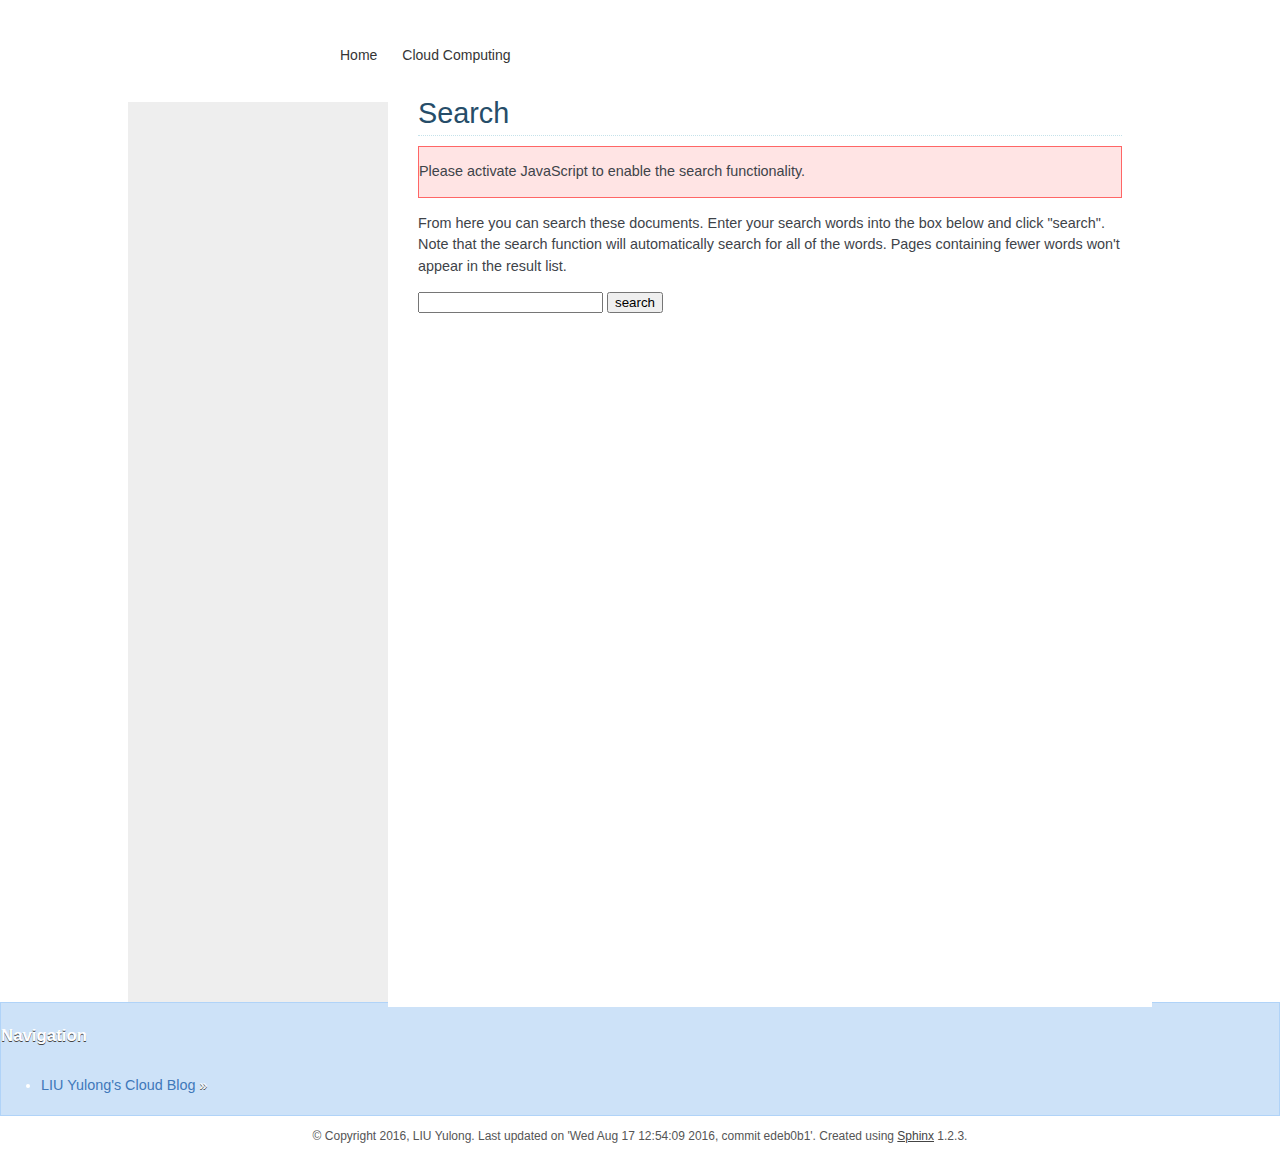
==== doc/html/search.html @ 552b7003 "Updates" ====
<!DOCTYPE html PUBLIC "-//W3C//DTD XHTML 1.0 Transitional//EN"
  "http://www.w3.org/TR/xhtml1/DTD/xhtml1-transitional.dtd">


<html xmlns="http://www.w3.org/1999/xhtml">
  <head>
    <meta http-equiv="Content-Type" content="text/html; charset=utf-8" />
    
    <title>Search &mdash; LIU Yulong&#39;s Cloud Blog</title>
    
    <link rel="stylesheet" href="static/nature.css" type="text/css" />
    <link rel="stylesheet" href="static/pygments.css" type="text/css" />
    <link rel="stylesheet" href="static/tweaks.css" type="text/css" />
    
    <script type="text/javascript">
      var DOCUMENTATION_OPTIONS = {
        URL_ROOT:    './',
        VERSION:     '0.0.1.dev5',
        COLLAPSE_INDEX: false,
        FILE_SUFFIX: '.html',
        HAS_SOURCE:  true
      };
    </script>
    <script type="text/javascript" src="static/jquery.js"></script>
    <script type="text/javascript" src="static/underscore.js"></script>
    <script type="text/javascript" src="static/doctools.js"></script>
    <script type="text/javascript" src="static/searchtools.js"></script>
    <link rel="top" title="LIU Yulong&#39;s Cloud Blog" href="index.html" />
  <script type="text/javascript">
    jQuery(function() { Search.loadIndex("searchindex.js"); });
  </script>
  
  <script type="text/javascript" id="searchindexloader"></script>
   

  </head>
  <body>
  <div id="header">
    <h1 id="logo"><a href="https://gotostack.github.io/">Cloud Computing</a></h1>
    <ul id="navigation">
      
      <li><a href="https://gotostack.github.io/" title="Home page" class="link">Home</a></li>
      <li><a href="https://gotostack.github.io/doc/html/" title="Cloud Computing">Cloud Computing</a></li>
      
    </ul>
  </div>
  

    <div class="document">
      <div class="documentwrapper">
        <div class="bodywrapper">
          <div class="body">
            
  <h1 id="search-documentation">Search</h1>
  <div id="fallback" class="admonition warning">
  <script type="text/javascript">$('#fallback').hide();</script>
  <p>
    Please activate JavaScript to enable the search
    functionality.
  </p>
  </div>
  <p>
    From here you can search these documents. Enter your search
    words into the box below and click "search". Note that the search
    function will automatically search for all of the words. Pages
    containing fewer words won't appear in the result list.
  </p>
  <form action="" method="get">
    <input type="text" name="q" value="" />
    <input type="submit" value="search" />
    <span id="search-progress" style="padding-left: 10px"></span>
  </form>
  
  <div id="search-results">
  
  </div>

          </div>
        </div>
      </div>
<div class="sphinxsidebar">
    <div class="sphinxsidebarwrapper">
    </div>
</div>

      <div class="clearer"></div>
    </div>
    <div class="related">
      <h3>Navigation</h3>
      <ul>
        <li><a href="index.html">LIU Yulong&#39;s Cloud Blog</a> &raquo;</li> 
      </ul>
    </div>

    <div class="footer">
        &copy; Copyright 2016, LIU Yulong.
      Last updated on &#39;Wed Aug 17 12:54:09 2016, commit edeb0b1&#39;.
      Created using <a href="http://sphinx-doc.org/">Sphinx</a> 1.2.3.
    </div>
<script type="text/javascript">
var gaJsHost = (("https:" == document.location.protocol) ? "https://ssl." : "http://www.");
document.write(unescape("%3Cscript src='" + gaJsHost + "google-analytics.com/ga.js' type='text/javascript'%3E%3C/script%3E"));
</script>
<script type="text/javascript">
try {
var pageTracker = _gat._getTracker("UA-17511903-1");
pageTracker._setCookiePath("/developer/gotostack.github.io");
pageTracker._trackPageview();
} catch(err) {}</script>

  </body>
</html>
---- doc/html/static/nature.css ----
/*
 * nature.css_t
 * ~~~~~~~~~~~~
 *
 * Sphinx stylesheet -- nature theme.
 *
 * :copyright: Copyright 2007-2011 by the Sphinx team, see AUTHORS.
 * :license: BSD, see LICENSE for details.
 *
 */

@import url("basic.css");

/* -- page layout ----------------------------------------------------------- */

body {
    font-family: Arial, sans-serif;
    font-size: 100%;
    background-color: #111;
    color: #555;
    margin: 0;
    padding: 0;
}

div.documentwrapper {
    float: left;
    width: 100%;
    min-height: 900px;
}

div.bodywrapper {
    margin: 0 0 0 {{ theme_sidebarwidth|toint }}px;
}

hr {
    border: 1px solid #B1B4B6;
}

div.document {
    background-color: #eee;
}

div.body {
    background-color: #ffffff;
    color: #3E4349;
    padding: 0 30px 30px 30px;
    font-size: 0.9em;
}

div.footer {
    color: #555;
    width: 100%;
    padding: 13px 0;
    text-align: center;
    font-size: 75%;
}

div.footer a {
    color: #444;
    text-decoration: underline;
}

div.related {
    background-color: #6BA81E;
    line-height: 32px;
    color: #fff;
    text-shadow: 0px 1px 0 #444;
    font-size: 0.9em;
}

div.related a {
    color: #E2F3CC;
}

div.sphinxsidebar {
    font-size: 0.75em;
    line-height: 1.5em;
}

div.sphinxsidebarwrapper{
    padding: 20px 0;
}

div.sphinxsidebar h3,
div.sphinxsidebar h4 {
    font-family: Arial, sans-serif;
    color: #222;
    font-size: 1.2em;
    font-weight: normal;
    margin: 0;
    padding: 5px 10px;
    background-color: #ddd;
    text-shadow: 1px 1px 0 white
}

div.sphinxsidebar h4{
    font-size: 1.1em;
}

div.sphinxsidebar h3 a {
    color: #444;
}


div.sphinxsidebar p {
    color: #888;
    padding: 5px 20px;
}

div.sphinxsidebar p.topless {
}

div.sphinxsidebar ul {
    margin: 10px 20px;
    padding: 0;
    color: #000;
}

div.sphinxsidebar a {
    color: #444;
}

div.sphinxsidebar input {
    border: 1px solid #ccc;
    font-family: sans-serif;
    font-size: 1em;
}

div.sphinxsidebar input[type=text]{
    margin-left: 20px;
}

/* -- body styles ----------------------------------------------------------- */

a {
    color: #005B81;
    text-decoration: none;
}

a:hover {
    color: #E32E00;
    text-decoration: underline;
}

div.body h1,
div.body h2,
div.body h3,
div.body h4,
div.body h5,
div.body h6 {
    font-family: Arial, sans-serif;
    background-color: #BED4EB;
    font-weight: normal;
    color: #212224;
    margin: 30px 0px 10px 0px;
    padding: 5px 0 5px 10px;
    text-shadow: 0px 1px 0 white
}

div.body h1 { border-top: 20px solid white; margin-top: 0; font-size: 200%; }
div.body h2 { font-size: 150%; background-color: #C8D5E3; }
div.body h3 { font-size: 120%; background-color: #D8DEE3; }
div.body h4 { font-size: 110%; background-color: #D8DEE3; }
div.body h5 { font-size: 100%; background-color: #D8DEE3; }
div.body h6 { font-size: 100%; background-color: #D8DEE3; }

a.headerlink {
    color: #c60f0f;
    font-size: 0.8em;
    padding: 0 4px 0 4px;
    text-decoration: none;
}

a.headerlink:hover {
    background-color: #c60f0f;
    color: white;
}

div.body p, div.body dd, div.body li {
    line-height: 1.5em;
}

div.admonition p.admonition-title + p {
    display: inline;
}

div.highlight{
    background-color: white;
}

div.note {
    background-color: #eee;
    border: 1px solid #ccc;
}

div.seealso {
    background-color: #ffc;
    border: 1px solid #ff6;
}

div.topic {
    background-color: #eee;
}

div.warning {
    background-color: #ffe4e4;
    border: 1px solid #f66;
}

p.admonition-title {
    display: inline;
}

p.admonition-title:after {
    content: ":";
}

pre {
    padding: 10px;
    background-color: White;
    color: #222;
    line-height: 1.2em;
    border: 1px solid #C6C9CB;
    font-size: 1.1em;
    margin: 1.5em 0 1.5em 0;
    -webkit-box-shadow: 1px 1px 1px #d8d8d8;
    -moz-box-shadow: 1px 1px 1px #d8d8d8;
}

tt {
    background-color: #ecf0f3;
    color: #222;
    /* padding: 1px 2px; */
    font-size: 1.1em;
    font-family: monospace;
}

.viewcode-back {
    font-family: Arial, sans-serif;
}

div.viewcode-block:target {
    background-color: #f4debf;
    border-top: 1px solid #ac9;
    border-bottom: 1px solid #ac9;
}
---- doc/html/static/tweaks.css ----
body {
  background: #fff url(../static/header_bg.jpg) top left no-repeat;
}

#header {
  width: 1000px;
  margin: 0 auto;
  height: 102px;
}

#header h1#logo {
  background: url(../static/gotostack_logo.png) top left no-repeat;
  display: block;
  float: left;
  text-indent: -9999px;
  width: 175px;
  height: 55px;
}

#navigation {
  background: url(../static/header-line.gif) repeat-x 0 bottom;
  display: block;
  float: left;
  margin: 27px 0 0 25px;
  padding: 0;
}

#navigation li{
  float: left;
  display: block;
  margin-right: 25px;
}

#navigation li a {
  display: block;
  font-weight: normal;
  text-decoration: none;
  background-position: 50% 0;
  padding: 20px 0 5px;
  color: #353535;
  font-size: 14px;
}

#navigation li a.current, #navigation li a.section {
  border-bottom: 3px solid #cf2f19;
  color: #cf2f19;
}

div.related {
  background-color: #cde2f8;
  border: 1px solid #b0d3f8;
}

div.related a {
  color: #4078ba;
  text-shadow: none;
}

div.sphinxsidebarwrapper {
  padding-top: 0;
}

pre {
  color: #555;
}

div.documentwrapper h1, div.documentwrapper h2, div.documentwrapper h3, div.documentwrapper h4, div.documentwrapper h5, div.documentwrapper h6 {
  font-family: 'PT Sans', sans-serif !important;
  color: #264D69;
  border-bottom: 1px dotted #C5E2EA;
  padding: 0;
  background: none;
  padding-bottom: 5px;
}

div.documentwrapper h3 {
  color: #CF2F19;
}

a.headerlink {
  color: #fff !important;
  margin-left: 5px;
  background: #CF2F19 !important;
}

div.body {
  margin-top: -25px;
  margin-left: 260px;
  min-height: 900px;
}

div.document {
  width: 1024px;
  min-height: 900px;
  margin: 0 auto;
}

div.sphinxsidebar h3.highlighted {
  background-color: #cf2f19;
  color: #EEE;
  text-shadow: 1px 1px 0 #740101;
}

div.sphinxsidebar h3.highlighted a {
  color: #EEE;
}

/** provide visual separation for sidebar for increased readability. */
div.sphinxsidebar ul li {
  margin-top: 1em;
  font-weight: bold;
}

div.sphinxsidebar ul li ul li {
  margin-top: 0;
  font-weight: normal;
}

/** Provide the sidebar to allow long words to go to the next line
    making them easier to read.*/
div.sphinxsidebar a {
    display: block;
    text-indent: -1em;
    margin-left: 1em;
    word-wrap: break-word;
}

div.sphinxsidebar ul {
  margin: 10px 10px;
}
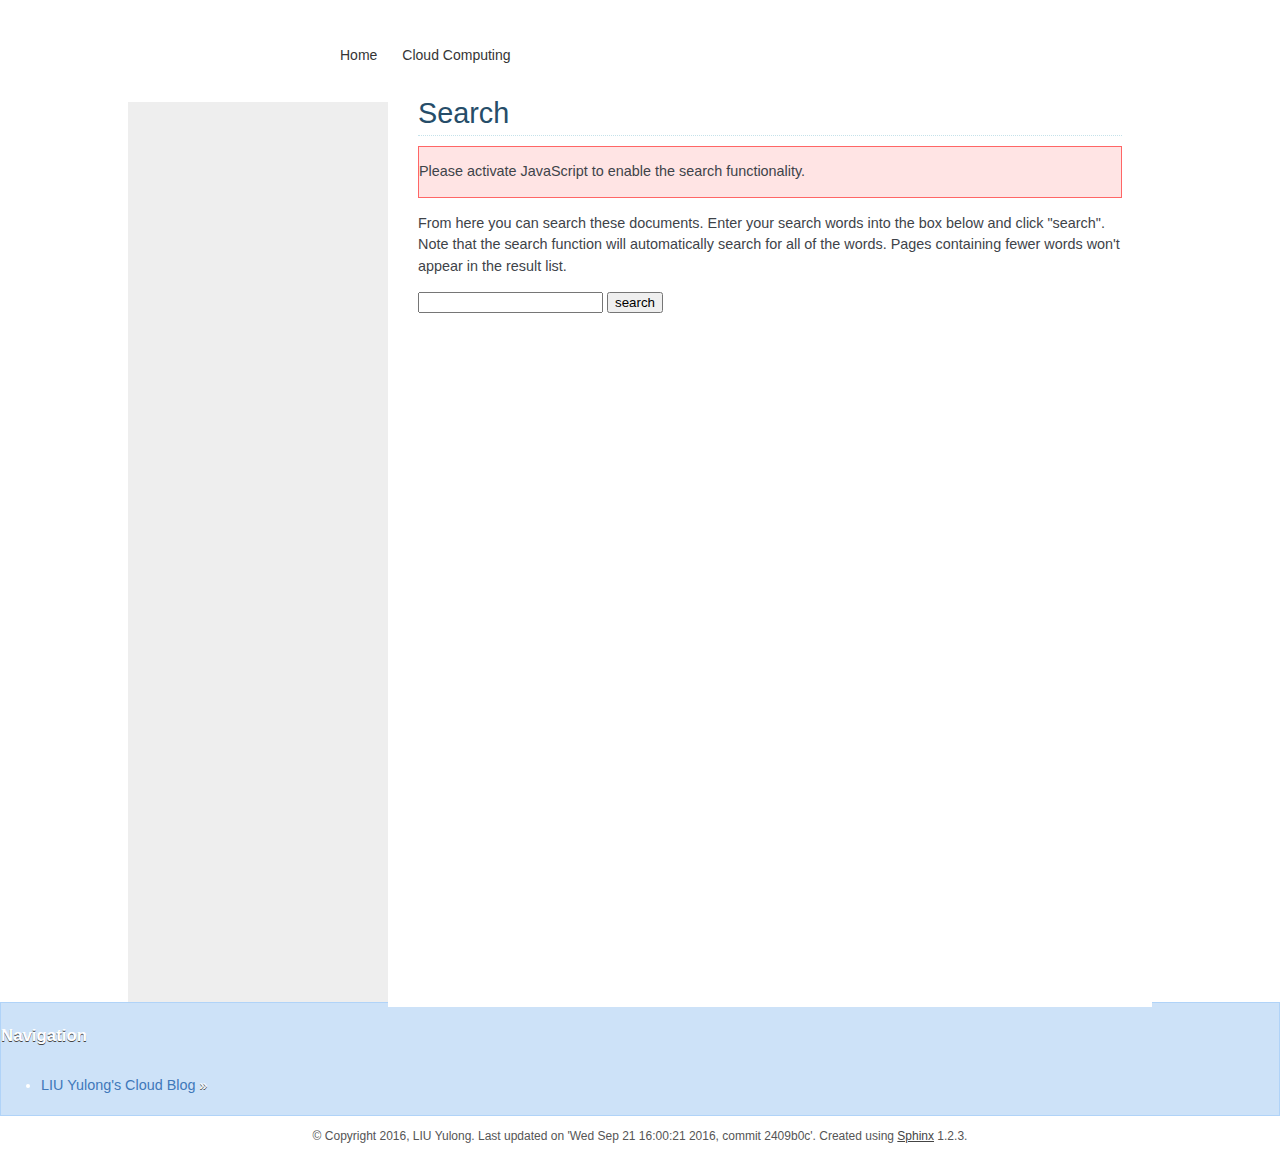
==== commit 24bf228c: "Add new page layer-3-rate-limit" ====
--- a/doc/html/search.html
+++ b/doc/html/search.html
@@ -15,7 +15,7 @@
     <script type="text/javascript">
       var DOCUMENTATION_OPTIONS = {
         URL_ROOT:    './',
-        VERSION:     '0.0.1.dev5',
+        VERSION:     '0.0.1.dev9',
         COLLAPSE_INDEX: false,
         FILE_SUFFIX: '.html',
         HAS_SOURCE:  true
@@ -94,7 +94,7 @@
 
     <div class="footer">
         &copy; Copyright 2016, LIU Yulong.
-      Last updated on &#39;Wed Aug 17 12:54:09 2016, commit edeb0b1&#39;.
+      Last updated on &#39;Wed Sep 21 16:00:21 2016, commit 2409b0c&#39;.
       Created using <a href="http://sphinx-doc.org/">Sphinx</a> 1.2.3.
     </div>
 <script type="text/javascript">
